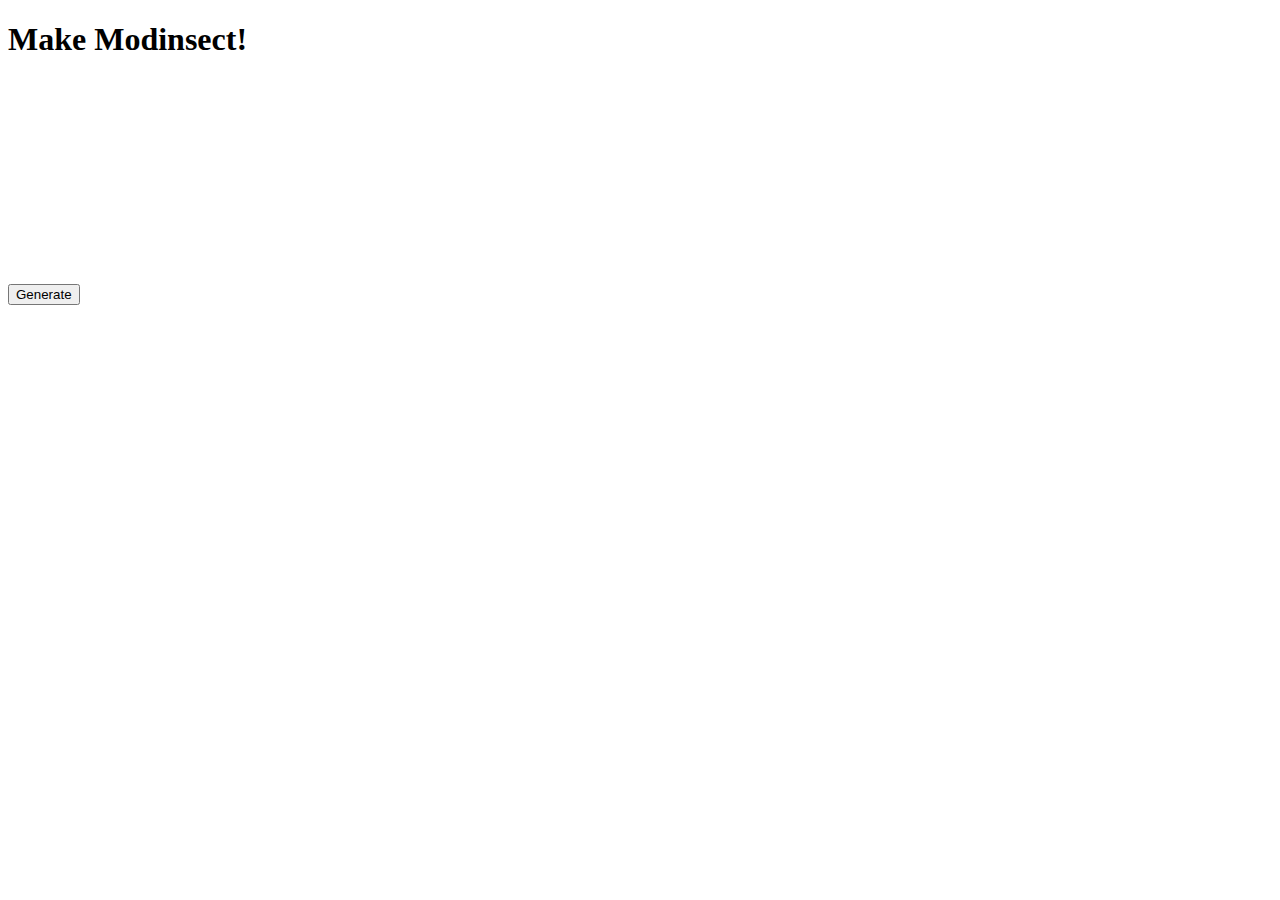
==== make_modinsect/index.html @ 091e0c40 "Create index.html" ====
<!DOCTYPE html>
<html lang="ja">
<head>
  <meta charset="UTF-8">
  <meta http-equiv="X-UA-Compatible" content="IE=edge">
  <meta name="viewport" content="width=device-width, initial-scale=1.0">
  <title>Make Modinsect</title>
</head>
<body>
  <h1>Make Modinsect!</h1>
  <canvas id="board" height="200" width="600"></canvas>
  <br>
  <button onclick="generate()">Generate</button>
  <script type="text/javascript" src="generate.js"></script>
</body>
</html>
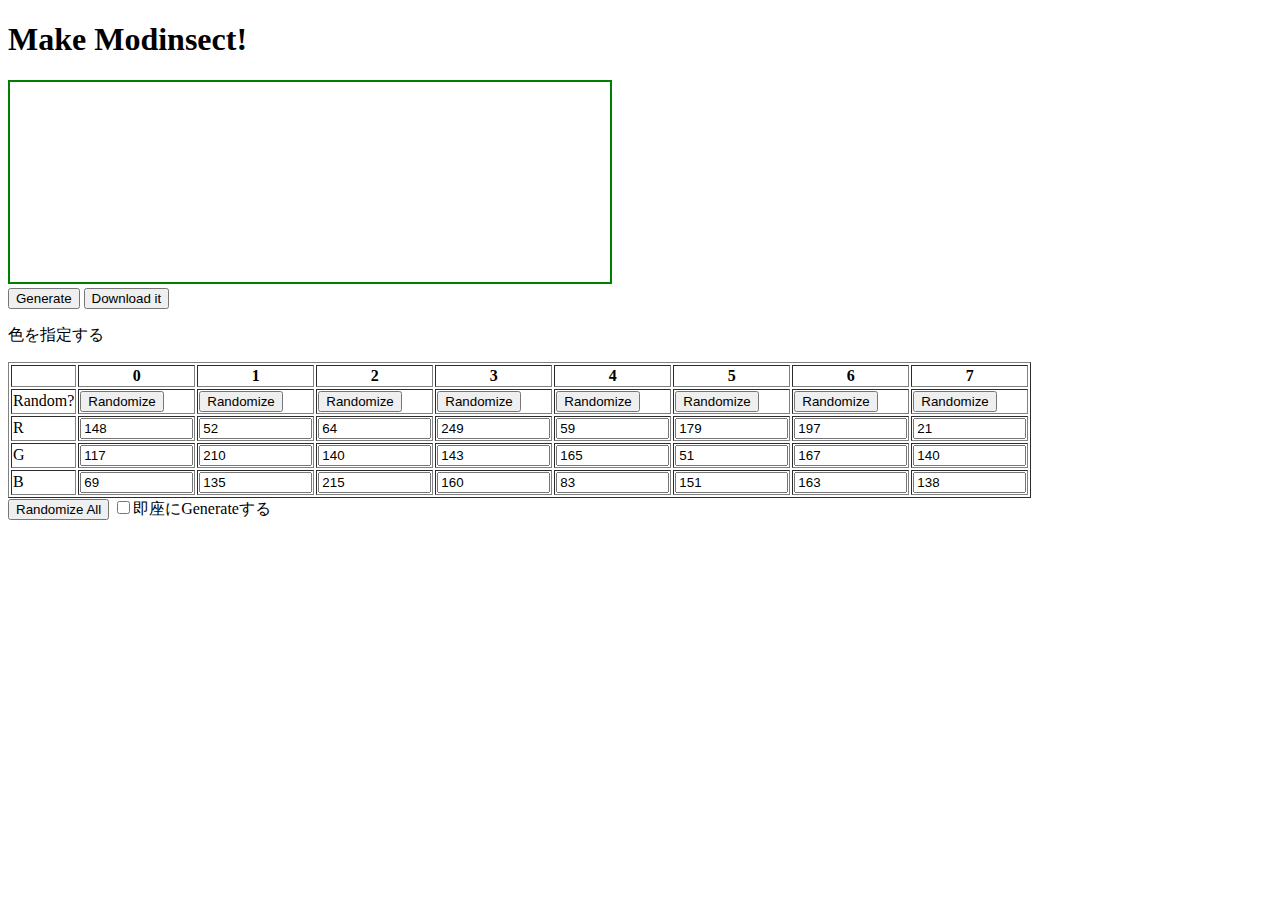
==== commit b1be64eb: "Add files via upload" ====
--- a/make_modinsect/index.html
+++ b/make_modinsect/index.html
@@ -4,6 +4,7 @@
   <meta charset="UTF-8">
   <meta http-equiv="X-UA-Compatible" content="IE=edge">
   <meta name="viewport" content="width=device-width, initial-scale=1.0">
+  <link rel="stylesheet" href="style.css">
   <title>Make Modinsect</title>
 </head>
 <body>
@@ -11,6 +12,72 @@
   <canvas id="board" height="200" width="600"></canvas>
   <br>
   <button onclick="generate()">Generate</button>
-  <script type="text/javascript" src="generate.js"></script>
+  <button onclick="download()">Download it</button>
+  <br>
+  <p>色を指定する</p>
+  <div id="color_specify">
+  <table border="1">
+    <tr>
+      <th></th>
+      <th>0</th>
+      <th>1</th>
+      <th>2</th>
+      <th>3</th>
+      <th>4</th>
+      <th>5</th>
+      <th>6</th>
+      <th>7</th>
+    </tr>
+    <tr>
+      <td>Random?</td>
+      <td><button onclick="Randomize(0)">Randomize</button></td>
+      <td><button onclick="Randomize(1)">Randomize</button></td>
+      <td><button onclick="Randomize(2)">Randomize</button></td>
+      <td><button onclick="Randomize(3)">Randomize</button></td>
+      <td><button onclick="Randomize(4)">Randomize</button></td>
+      <td><button onclick="Randomize(5)">Randomize</button></td>
+      <td><button onclick="Randomize(6)">Randomize</button></td>
+      <td><button onclick="Randomize(7)">Randomize</button></td>
+    </tr>
+    <tr>
+      <td>R</td>
+      <td><input type="number" id="color_specify_number_00" min="-2147483648" max="2147483647"></td>
+      <td><input type="number" id="color_specify_number_01" min="-2147483648" max="2147483647"></td>
+      <td><input type="number" id="color_specify_number_02" min="-2147483648" max="2147483647"></td>
+      <td><input type="number" id="color_specify_number_03" min="-2147483648" max="2147483647"></td>
+      <td><input type="number" id="color_specify_number_04" min="-2147483648" max="2147483647"></td>
+      <td><input type="number" id="color_specify_number_05" min="-2147483648" max="2147483647"></td>
+      <td><input type="number" id="color_specify_number_06" min="-2147483648" max="2147483647"></td>
+      <td><input type="number" id="color_specify_number_07" min="-2147483648" max="2147483647"></td>
+    </tr>
+    <tr>
+      <td>G</td>
+      <td><input type="number" id="color_specify_number_10" min="-2147483648" max="2147483647"></td>
+      <td><input type="number" id="color_specify_number_11" min="-2147483648" max="2147483647"></td>
+      <td><input type="number" id="color_specify_number_12" min="-2147483648" max="2147483647"></td>
+      <td><input type="number" id="color_specify_number_13" min="-2147483648" max="2147483647"></td>
+      <td><input type="number" id="color_specify_number_14" min="-2147483648" max="2147483647"></td>
+      <td><input type="number" id="color_specify_number_15" min="-2147483648" max="2147483647"></td>
+      <td><input type="number" id="color_specify_number_16" min="-2147483648" max="2147483647"></td>
+      <td><input type="number" id="color_specify_number_17" min="-2147483648" max="2147483647"></td>
+    </tr>
+    <tr>
+      <td>B</td>
+      <td><input type="number" id="color_specify_number_20" min="-2147483648" max="2147483647"></td>
+      <td><input type="number" id="color_specify_number_21" min="-2147483648" max="2147483647"></td>
+      <td><input type="number" id="color_specify_number_22" min="-2147483648" max="2147483647"></td>
+      <td><input type="number" id="color_specify_number_23" min="-2147483648" max="2147483647"></td>
+      <td><input type="number" id="color_specify_number_24" min="-2147483648" max="2147483647"></td>
+      <td><input type="number" id="color_specify_number_25" min="-2147483648" max="2147483647"></td>
+      <td><input type="number" id="color_specify_number_26" min="-2147483648" max="2147483647"></td>
+      <td><input type="number" id="color_specify_number_27" min="-2147483648" max="2147483647"></td>
+    </tr>
+  </table>
+  <button onclick="Randomize_All()">Randomize All</button>
+  <input type="checkbox" id="color_specify_generate_instantly">即座にGenerateする
+  </div>
+  <script type="text/javascript" src="colorspecify.js" charset="UTF-8"></script>
+  <script type="text/javascript" src="generate.js" charset="UTF-8"></script>
+  <script type="text/javascript" src="download.js" charset="UTF-8"></script>
 </body>
-</html>
+</html>--- a/make_modinsect/style.css
+++ b/make_modinsect/style.css
@@ -0,0 +1,4 @@
+#color_specify input[type="number"]::-webkit-inner-spin-button { 
+  -webkit-appearance: none; 
+  margin: 0; 
+}